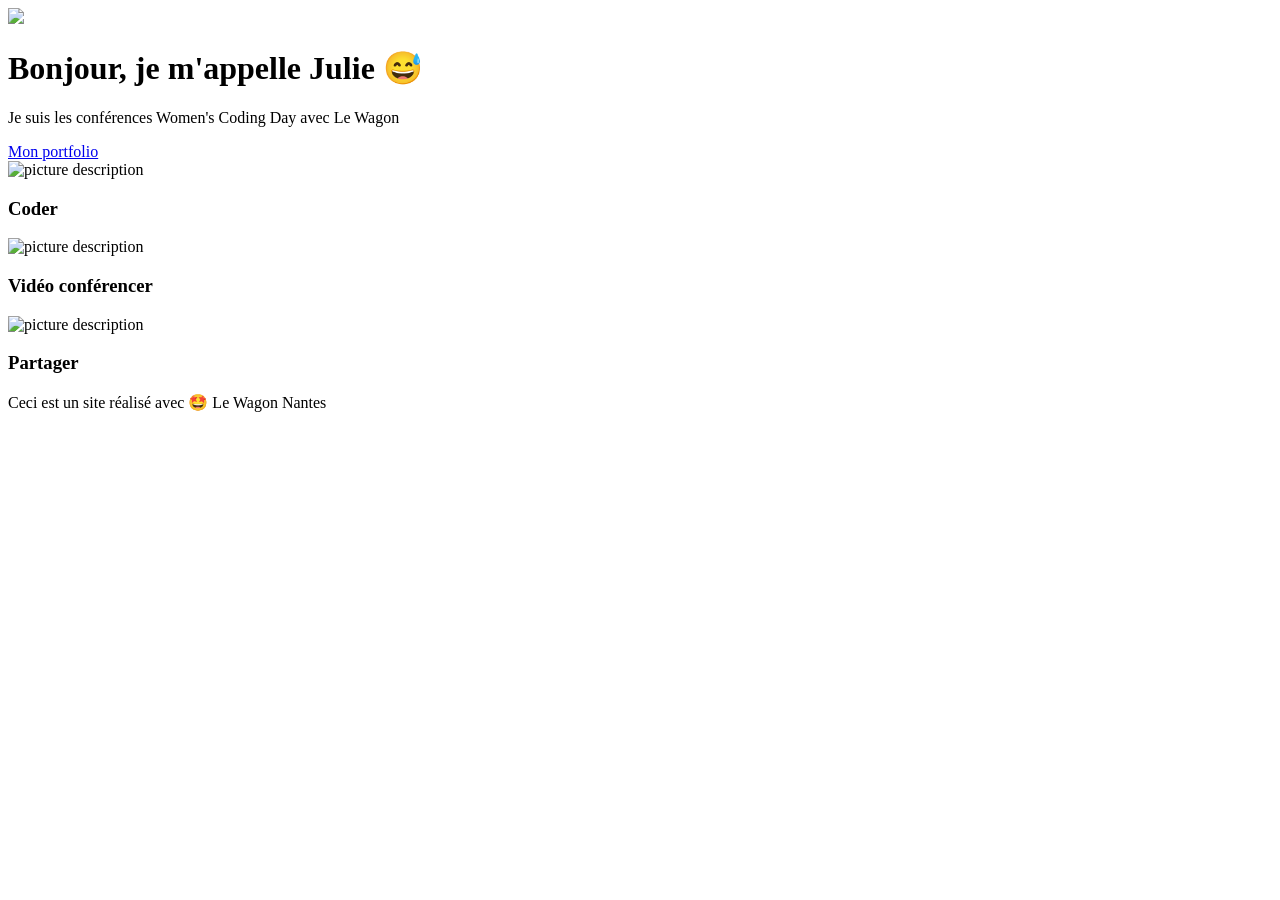
==== index.html @ acd15db1 "Add files via upload" ====
<!DOCTYPE html>

  <head>
    <meta charset="utf-8">
    <title>My profile page</title>
    <link rel="stylesheet" href="style.css">
  </head>
  <body>


  	<div id="banner">
  		<img src="images/avatar-wam.png"<br />
	    <h1>Bonjour, je m'appelle Julie 😅</h1>

		    <p>Je suis les conférences Women's Coding Day avec Le Wagon</p>

		    <a href="CVdev.html" class="btn">Mon portfolio </a>

	</div>


	<div class="cards">
		<div class="card">
			<img src="images/proud_coder.svg" alt="picture description" width="100">
		
		    <h3>Coder</h3>

		</div>

		<div class="card">
			<img src="images/conference_call.svg" alt="picture description" width="100">
		    
		    <h3>Vidéo conférencer</h3>

		</div>

		<div class="card">

		    <img src="images/teacher.svg" alt="picture description" width="100">
		    
		    <h3>Partager</h3>

		</div>

	</div>

	

	<footer>

	    <p>Ceci est un site réalisé avec 🤩 Le Wagon Nantes</p>

	</footer>

  </body>
</html>
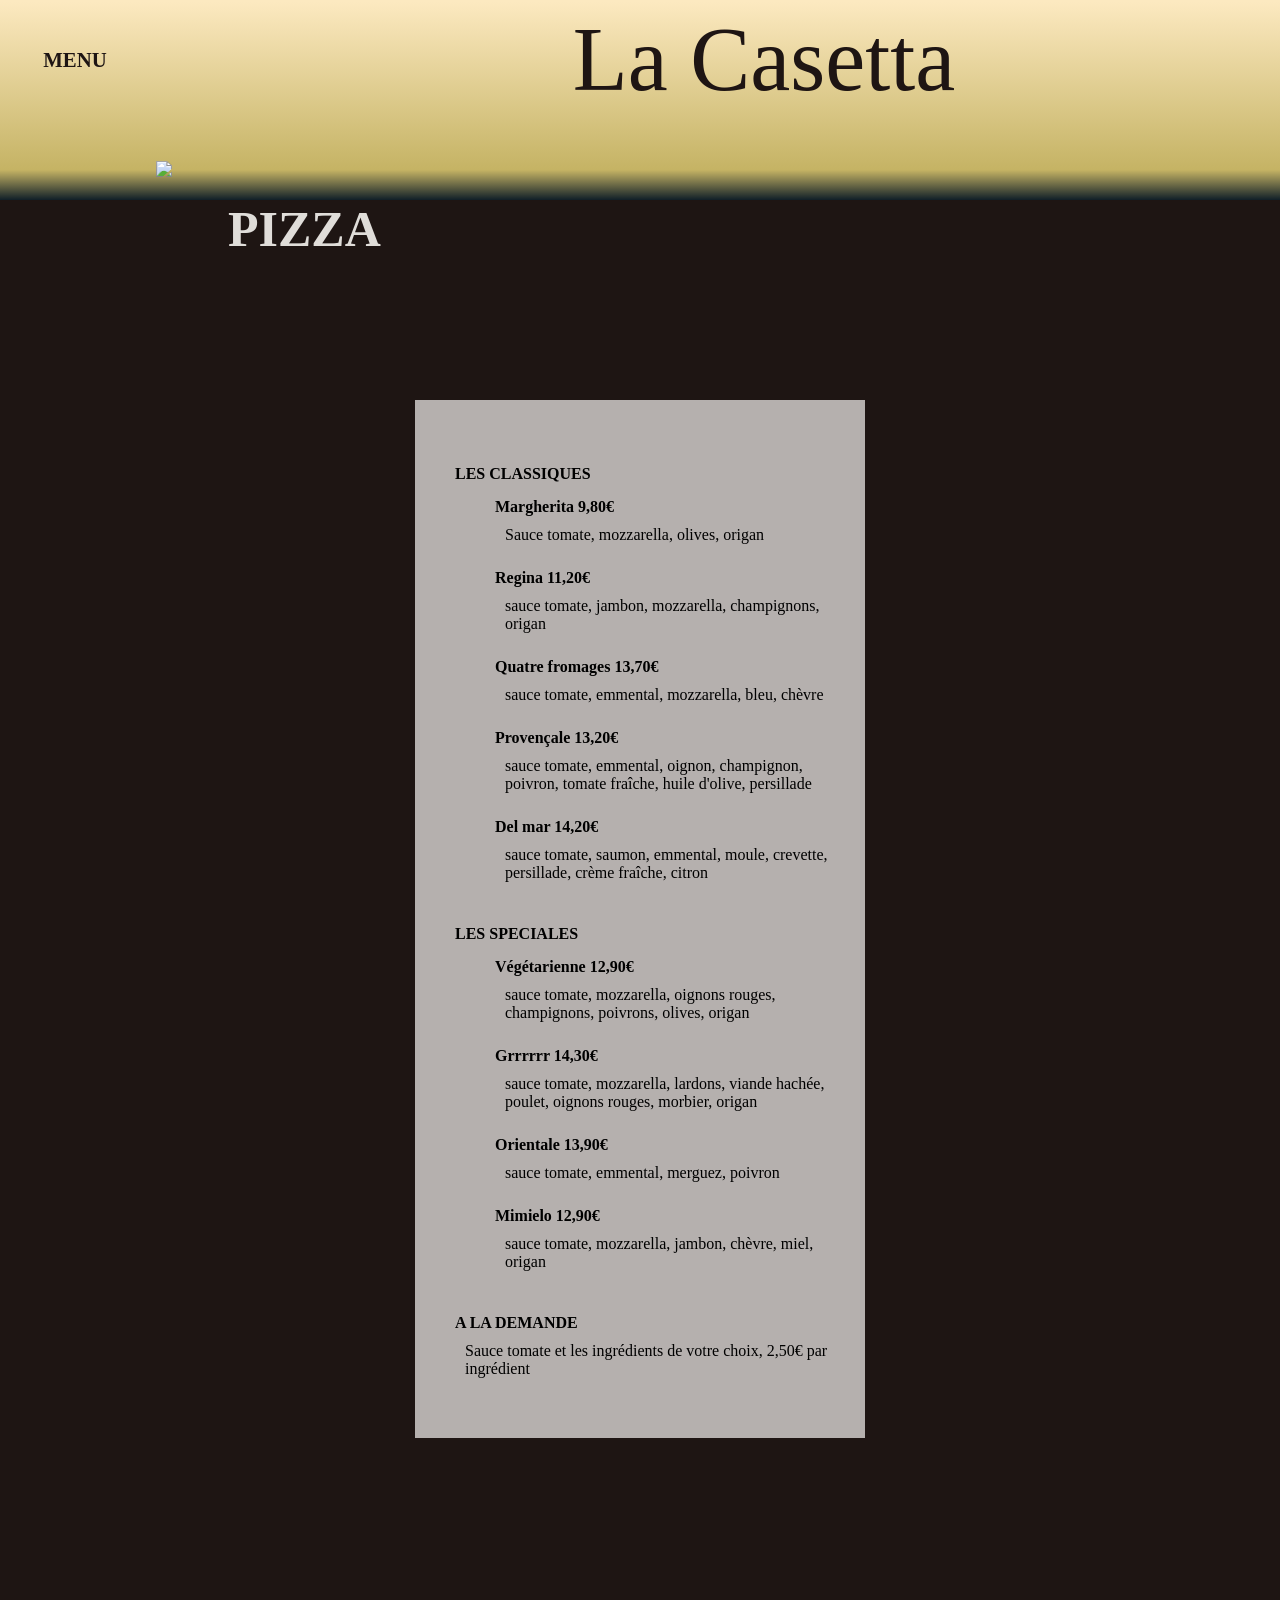
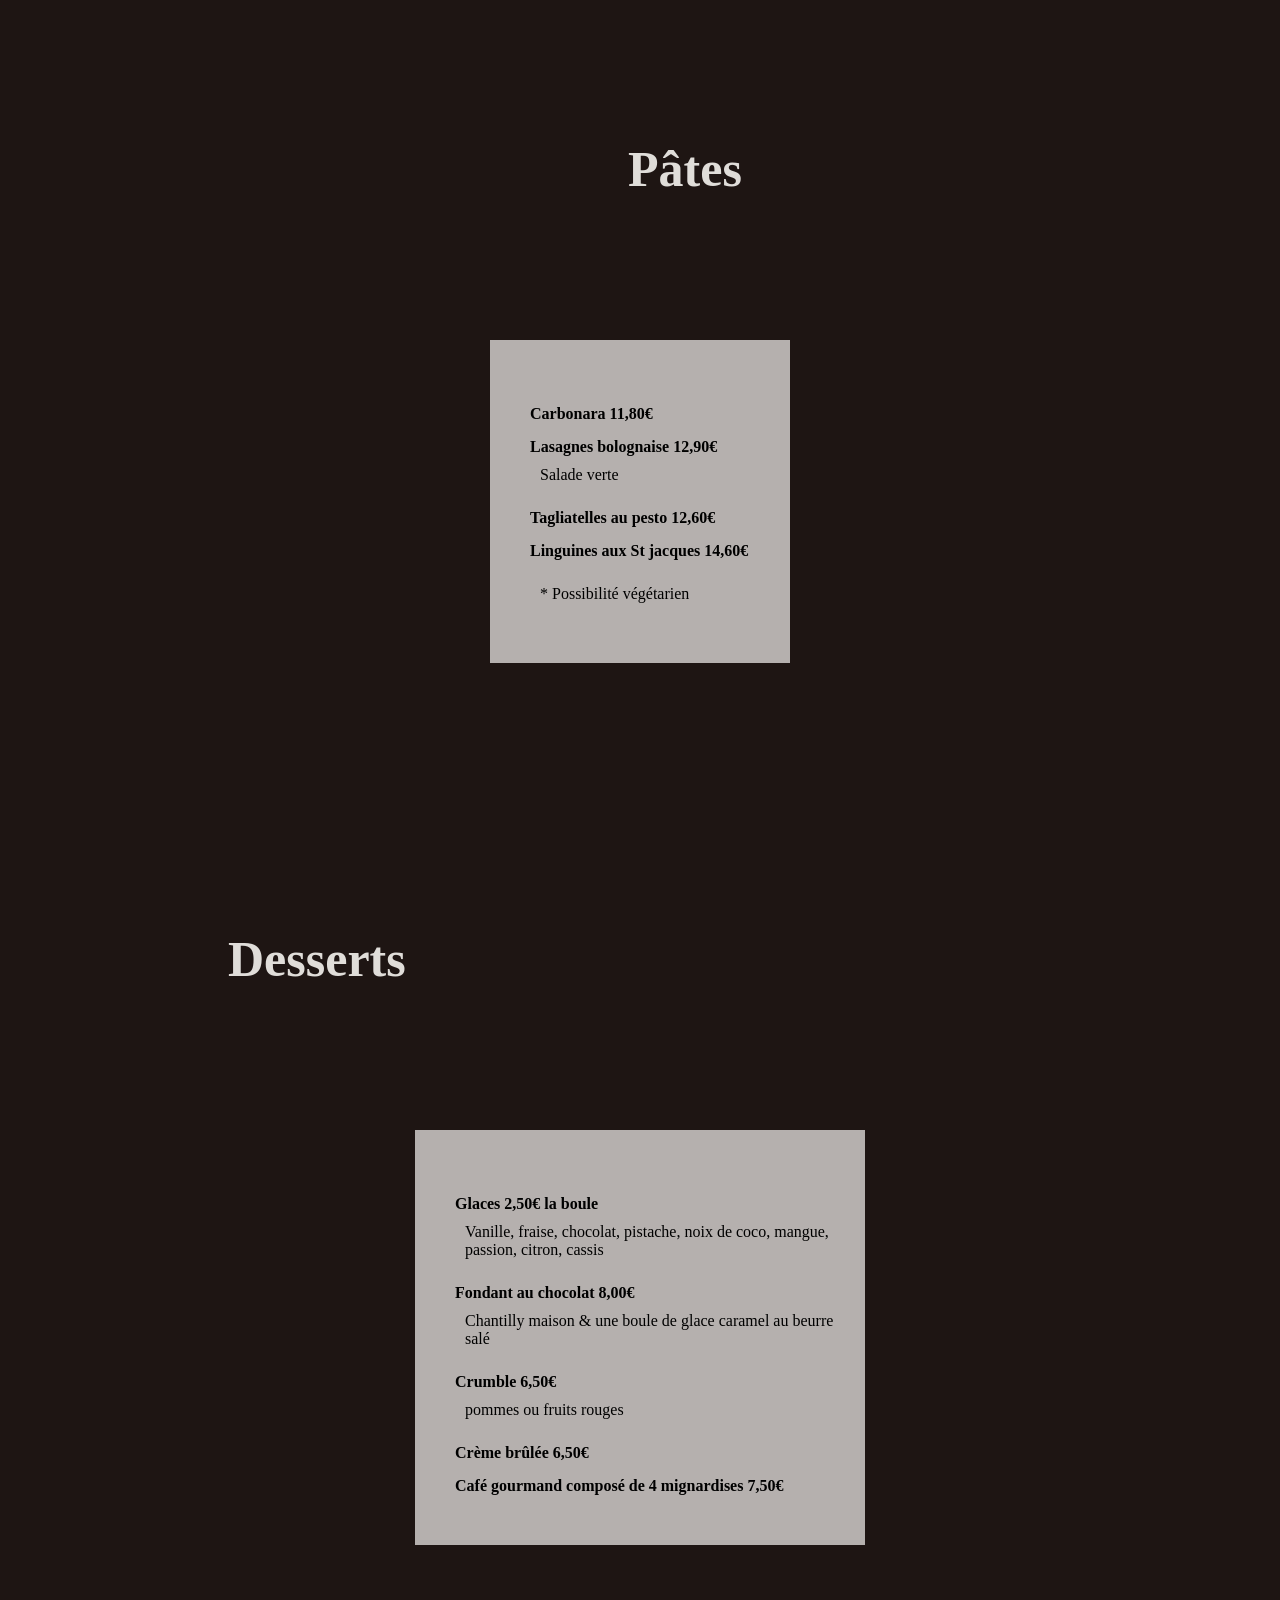
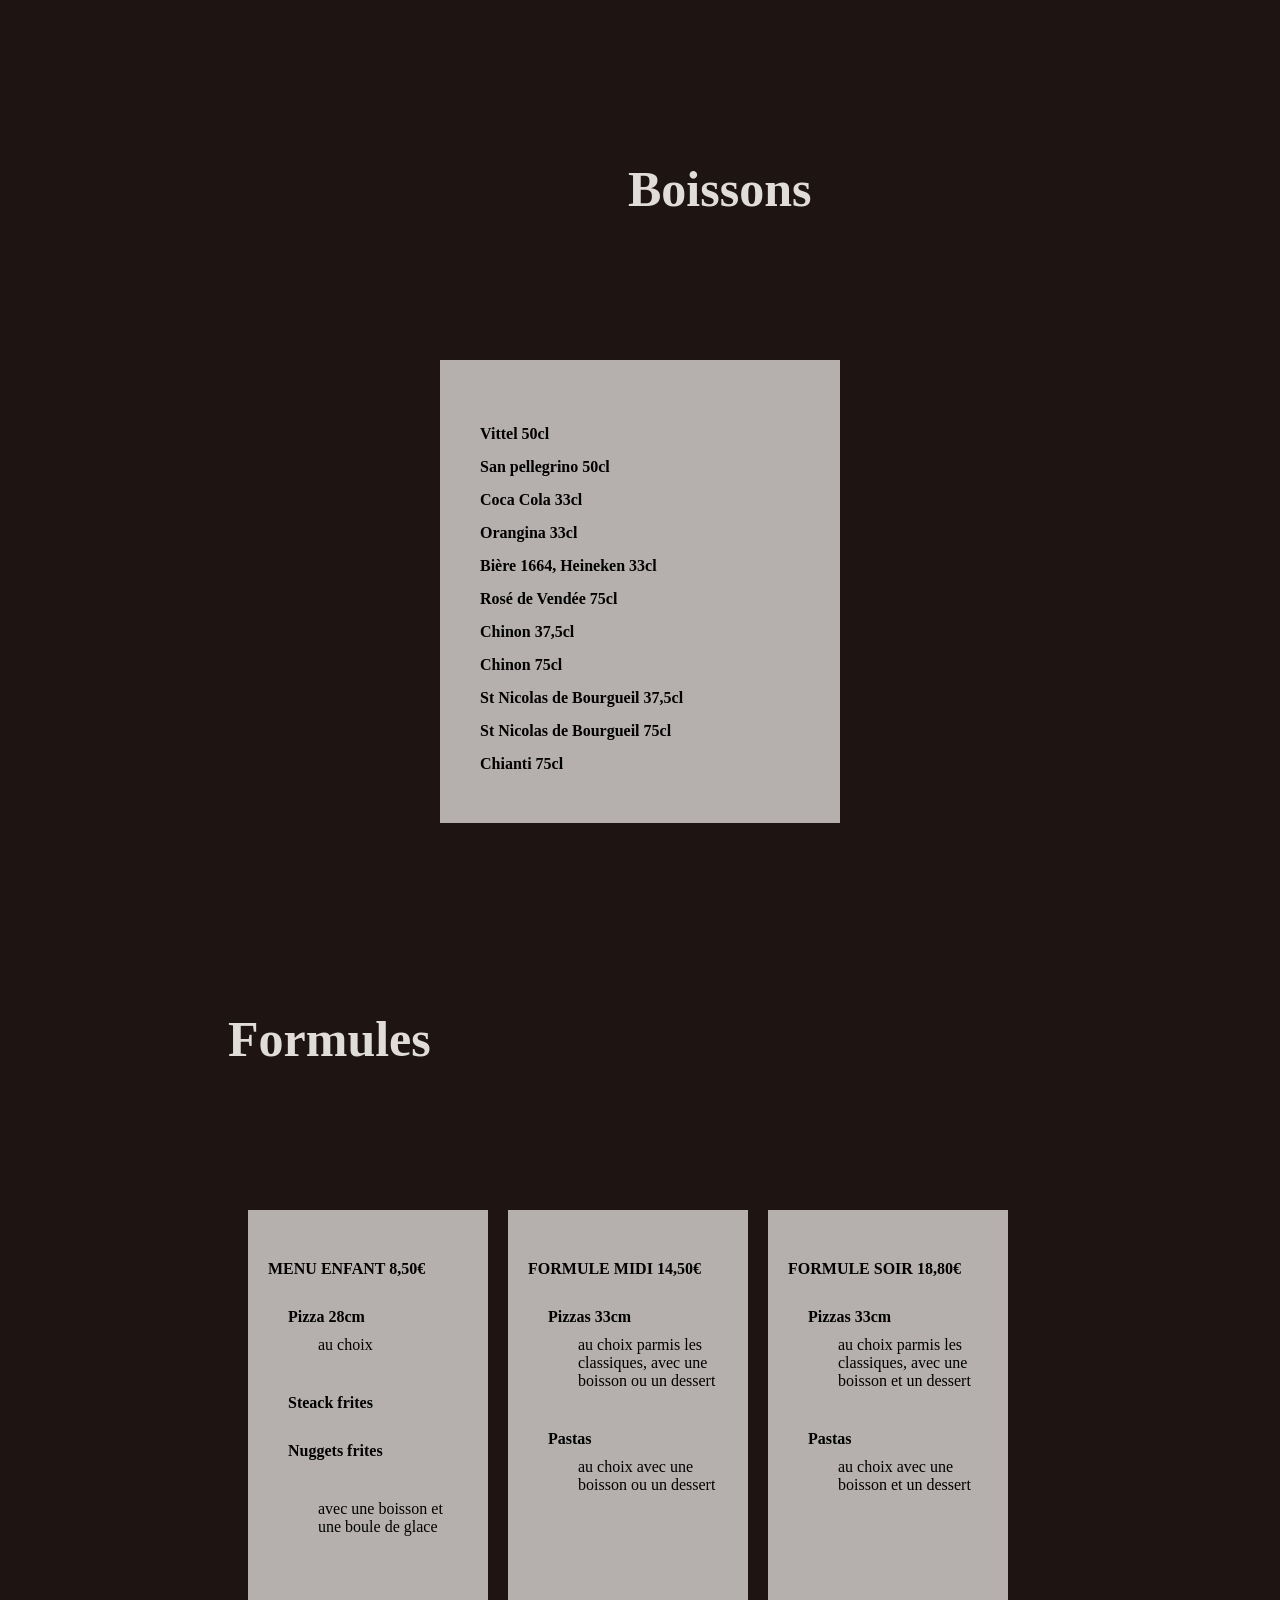
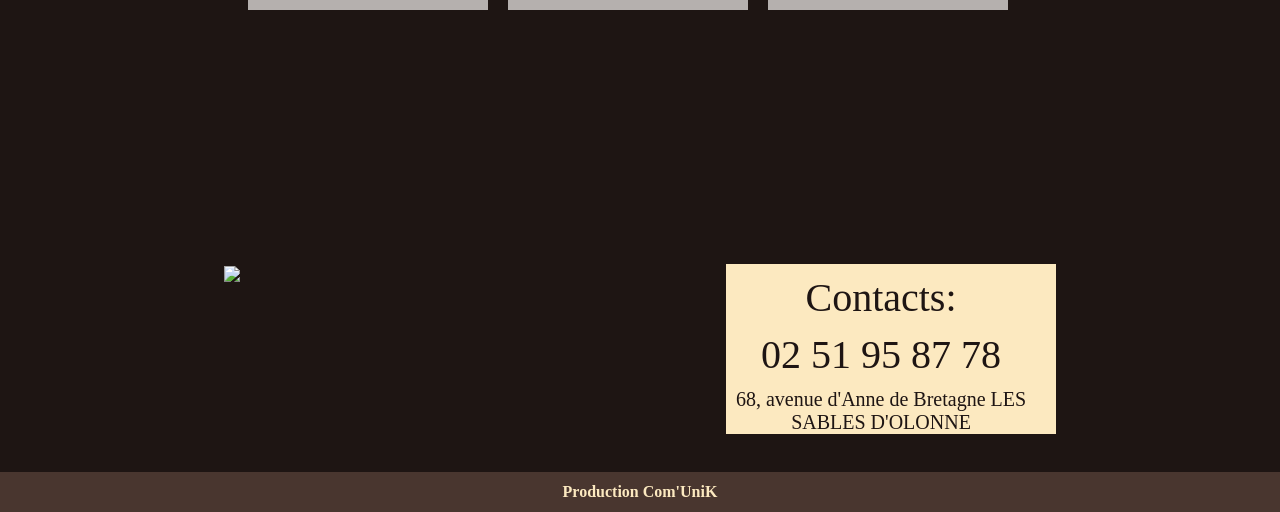
==== commit 815de5fd: "Add files via upload" ====
--- a/index.html
+++ b/index.html
@@ -1,56 +1,189 @@
-<!DOCTYPE html>
-
-  <head>
-    <meta charset="utf-8">
-    <title>My profile page</title>
-    <link rel="stylesheet" href="style.css">
-  </head>
-  <body>
-
-
-  	<div id="banner">
-  		<img src="images/avatar-wam.png"<br />
-	    <h1>Bonjour, je m'appelle Julie 😅</h1>
-
-		    <p>Je suis les conférences Women's Coding Day avec Le Wagon</p>
-
-		    <a href="CVdev.html" class="btn">Mon portfolio </a>
-
-	</div>
-
-
-	<div class="cards">
-		<div class="card">
-			<img src="images/proud_coder.svg" alt="picture description" width="100">
-		
-		    <h3>Coder</h3>
-
-		</div>
-
-		<div class="card">
-			<img src="images/conference_call.svg" alt="picture description" width="100">
-		    
-		    <h3>Vidéo conférencer</h3>
-
-		</div>
-
-		<div class="card">
-
-		    <img src="images/teacher.svg" alt="picture description" width="100">
-		    
-		    <h3>Partager</h3>
-
-		</div>
-
-	</div>
-
-	
-
-	<footer>
-
-	    <p>Ceci est un site réalisé avec 🤩 Le Wagon Nantes</p>
-
-	</footer>
-
-  </body>
-</html>
+<!DOCTYPE html>
+<html>
+    <head>
+        <meta charset = "utf-8" />
+        <meta http-equiv="X-UA-Compatible" content="IE=edge" />
+        <title>un site pour une pizzéria</title>
+        <meta name="description" content="un site de restauration pour une pizzéria située en Vendée à Les Sables d\'Olonne" />
+        <link rel="stylesheet" type="text/css" href="mep.css" />
+        <link rel="stylesheet" type="text/css" href="barNav.css" />
+        <link rel="stylesheet" type="text/css" href="fond_footer.css" />
+        <link rel="stylesheet" type="text/css" href="responsiv.css" />
+        <script type="text/javascript" src=""></script>
+    </head>
+    
+    <body>
+<!-- création de la barre de navigation avec insertion des liens-->
+        <div id = "barNav">
+            <ul class = "bar">
+                <li id = "menu"><a href = "#" id = "titlMenu">MENU</a>
+                    <ul>
+                        <li><a href = "#titlPizz">PIZZAS</a></li>
+                        <li><a href = "#titlPate">PATES</a></li>
+                        <li><a href = "#titlForm">FORMULES</a></li>
+                        <li><a href = "#titlDess">DESSERTS</a></li>
+                        <li><a href = "#titlBoiss">BOISSONS</a></li>
+                        <li><a href = "#titlAds">CONTACTS</a></li>
+                    </ul>
+                </li>
+                <li id = "enseigne">La Casetta</li>
+                <li id = "logo"><img src = "dessin.png" id = "dessin"></li>
+            </ul>
+      
+        </div>
+       
+<!-- Création de la carte -->
+<!-- partie pizza -->
+        <div id = "titlPizz"></div>
+        <div id = "produit">
+            
+            <div id = "propizz">
+                
+                <h1>PIZZA<br /></h1>
+                <div class = "pizz">
+                
+                    <ul class = "prod">
+                        <li>LES CLASSIQUES<br>
+                            <ul>
+                                <li>Margherita 9,80€</li><p>Sauce tomate, mozzarella, olives, origan</p>
+                                <li>Regina 11,20€</li><p>sauce tomate, jambon, mozzarella, champignons, origan</p>
+                                <li>Quatre fromages 13,70€</li><p>sauce tomate, emmental, mozzarella, bleu, chèvre</p>
+                                <li>Provençale 13,20€</li><p>sauce tomate, emmental, oignon, champignon, poivron, tomate fraîche, huile d'olive, persillade</p>
+                                <li>Del mar 14,20€</li><p> sauce tomate, saumon, emmental, moule, crevette, persillade, crème fraîche, citron</p>
+                            </ul>
+                        </li>
+                        <br>
+                        <li>LES SPECIALES<br>
+                            <ul>
+                                <li>Végétarienne 12,90€<p>sauce tomate, mozzarella, oignons rouges, champignons, poivrons, olives, origan</p></li>
+                                <li>Grrrrrr 14,30€<p>sauce tomate, mozzarella, lardons, viande hachée, poulet, oignons rouges, morbier, origan</p></li>
+                                <li>Orientale 13,90€<p>sauce tomate, emmental, merguez, poivron</p></li>
+                                <li>Mimielo 12,90€<p>sauce tomate, mozzarella, jambon, chèvre, miel, origan</p></li>
+                            </ul>
+                        </li>
+                        <br>
+                        <li>A LA DEMANDE<p>Sauce tomate et les ingrédients de votre choix, 2,50€ par ingrédient</p></li>
+                    </ul>
+
+                </div>
+
+            </div>
+
+            <div id = "titlPate"><br /><br /><br /><br /><br /></div>
+            <div id = "propate">
+
+                <h1>Pâtes<br /></h1>
+                <div class = "pat">
+
+                    <ul class = "prod">
+                        <li>Carbonara 11,80€</li>
+                        <li>Lasagnes bolognaise 12,90€<p>Salade verte</p></li>
+                        <li>Tagliatelles au pesto 12,60€</li>
+                        <li>Linguines aux St jacques 14,60€</li>
+                        <li></li><p>* Possibilité végétarien</p>
+                    </ul>
+                </div>
+
+            </div>
+            
+            <div id = "titlDess"><br /><br /><br /><br /><br /></div>
+            <div id = "prodess">
+
+                <h1>Desserts</h1>
+                <div class = "dess">
+                    
+                    <ul class = "prod">
+                        <li>Glaces 2,50€ la boule<p>Vanille, fraise, chocolat, pistache, noix de coco, mangue, passion, citron, cassis</p></li>
+                        <li>Fondant au chocolat 8,00€<p>Chantilly maison & une boule de glace caramel au beurre salé </p></li>
+                        <li>Crumble 6,50€<p>pommes ou fruits rouges</p></li>
+                        <li>Crème brûlée 6,50€</li>
+                        <li>Café gourmand composé de 4 mignardises 7,50€</li>
+                    </ul>
+                </div>
+
+            </div>
+            
+            <div id = "titlBoiss"><br /><br /><br /><br /><br /></div>
+            <div id = "proboiss">
+                
+                <h1>Boissons</h1>
+                <div class = "boiss">
+
+                    <ul class = "prod">
+                        <li>Vittel 50cl</li>
+                        <li>San pellegrino 50cl</li>
+                        <li>Coca Cola 33cl</li>
+                        <li>Orangina 33cl</li>
+                        <li></li>
+                        <li>Bière 1664, Heineken 33cl</li>
+                        <li></li>
+                        <li>Rosé de Vendée 75cl</li>
+                        <li>Chinon 37,5cl</li>
+                        <li>Chinon 75cl</li>
+                        <li>St Nicolas de Bourgueil 37,5cl</li>
+                        <li>St Nicolas de Bourgueil 75cl</li>
+                        <li>Chianti 75cl</li>
+                    </ul>
+                </div>
+
+            </div>
+
+            <div id = "titlForm"><br /><br /><br /><br /><br /></div>
+            <div id ="proform">
+
+                <h1>Formules</h1>
+                
+                <div class = "form">              
+
+                    <ul class ="pdt">
+                        <li>MENU ENFANT 8,50€
+                            <ul>
+                                <li>Pizza 28cm</li><p>au choix</p>
+                                <li>Steack frites</li>
+                                <li>Nuggets frites</li>
+                                <li></li><p>avec une boisson et une boule de glace</p>
+                            </ul>
+                        </li>
+                        <li>FORMULE MIDI 14,50€
+                            <ul>
+                                <li>Pizzas 33cm</li><p>au choix parmis les classiques, avec une boisson ou un dessert</p>
+                                <li>Pastas</li><p>au choix avec une boisson ou un dessert</p>
+                            </ul>
+                        </li>
+                        <li>FORMULE SOIR 18,80€
+                            <ul>
+                                <li>Pizzas 33cm</li><p>au choix parmis les classiques, avec une boisson et un dessert</p>
+                                <li>Pastas</li><p>au choix avec une boisson et un dessert</p>
+                            </ul>
+                        </li>
+                    </ul>
+                </div>
+                
+            </div>
+
+    </div>
+
+    <div id = "titlAds"><br /><br /><br /><br /><br /></div>
+    <div id = "ads">
+
+        <div class = "contact1">
+            <a href="plan.png"><img src = "plan.png" id = "plan"></a>
+
+        </div>
+
+        <div class = "contact">
+            <p>Contacts:</p>
+            <p>02 51 95 87 78</p>
+            <p id = "adress">68, avenue d'Anne de Bretagne LES SABLES D'OLONNE</p>
+
+        </div>  
+    </div>
+
+    <footer>
+
+        <p>Production Com'UniK</p>
+
+    </footer>
+  
+    </body>
+</html>
--- a/mep.css
+++ b/mep.css
@@ -0,0 +1,118 @@
+*, html, body, div, ul, li{
+    margin: 0 auto;
+    padding: 0 inherit;
+}
+
+body{
+    background-color: #1E1513;  
+}
+
+body a{
+    text-decoration: none;
+}
+
+body ul{
+    list-style-type: none;
+}
+
+@import url('https://fonts.googleapis.com/css2?family=Shadows+Into+Light&display=swap');
+
+
+h1{
+    position: absolute;
+    margin-top: -150px;
+    margin-left: 100px;
+    font-family: 'Shadows Into Light', cursive;
+    color:rgba(245, 243, 239, 0.9);
+    font-size: 50px;
+}
+
+#produit{
+    display: relative;
+    position: inherit;
+    width: 100%;
+    font-weight: bold;
+    margin-top: 350px;
+}
+
+.prod{
+    display: block;
+}
+
+.prod ul li, .prod li{
+    margin-top: 15px
+}
+
+#produit p{
+    font-weight: lighter;
+    padding: 10px;
+}
+
+.pizz{
+    display: block;
+    width: 450px;
+    background-color: rgba(245, 243, 239, 0.7);
+    margin-top: 50px;
+    padding-top: 50px;
+    padding-bottom: 50px;
+}
+
+#propate h1{
+    margin-left: 500px;
+}
+
+.pat{
+    display: block;
+    width: 300px;
+    background-color: rgba(245, 243, 239, 0.7);
+    margin-top: 50px;
+    padding-top: 50px;
+    padding-bottom: 50px;
+}
+
+.dess{
+    display: block;
+    width: 450px;
+    background-color: rgba(245, 243, 239, 0.7);
+    padding-top: 50px;
+    padding-bottom: 50px;
+    margin-top: 50px;
+}
+
+#proboiss h1{
+    margin-left: 500px;
+}
+
+.boiss{
+    display: block;
+    width: 400px;
+    margin-top: 50px;
+    background-color: rgba(245, 243, 239, 0.7);
+    padding-top: 50px;
+    padding-bottom: 50px;
+}
+
+.form{
+    display: block;
+    height: 500px;
+    margin-top: 50px;
+    margin-left: 60px;
+}
+
+.pdt > li{
+    float: left;
+    width: 200px;
+    background-color: rgba(245, 243, 239, 0.7);
+    margin-left: 20px;
+    margin-bottom: 70px;
+    padding-top: 50px;
+    padding-bottom: 50px;
+    height: 300px;
+    padding-left: 20px;
+    padding-right: 20px;
+}
+
+.pdt ul li{
+    margin-top: 30px;
+    margin-left: -20px;
+}
--- a/barNav.css
+++ b/barNav.css
@@ -0,0 +1,139 @@
+
+/* affichage de la barre de navigation */
+#barNav{
+    position: fixed;
+    z-index: 9999;
+    width: 100%;
+    height: 200px;
+    top: 0px;
+    background: #fce9c0; /* Old browsers */
+    background: -moz-linear-gradient(top, #fce9c0 1%, #c5b364 85%, #101f28 100%); /* FF3.6-15 */
+    background: -webkit-linear-gradient(top,#fce9c0 1%, #c5b364 85%, #101f28 100%);
+    /* Chrome10-25,Safari5.1-6 */
+    background: -ms-linear-gradient(top,#fce9c0 1%, #c5b364 85%, #101f28 100%);/*Internet explorer*/
+    background: -o-linear-gradient(top,#fce9c0 1%, #c5b364 85%, #101f28 100%);/*Opéra*/
+    background: linear-gradient(top,#fce9c0 1%, #c5b364 85%, #101f28 100%); /* W3C, IE10+, FF16+, Chrome26+, Opera12+, Safari7+ */
+}
+
+/* choix de police pour l enseigne et le menu */
+#barNav li {
+    font-family: 'Shadows Into Light', cursive;
+}
+
+/* couleur du titre menu */
+#menu:hover #titlMenu{
+    color: #fce9c0;
+}
+
+/* menu deroulant au survol */
+#barNav a:hover, #menu:hover{
+    color: #fce9c0;
+    background-color: #1E1513;
+}
+
+/* disposition des elements du menu deroulant */
+.bar, .bar ul{
+    padding: 0;
+    margin: 0;
+}
+
+.bar{
+    position: absolute;
+    display: block;
+    width: 100%;
+}
+
+/* mise en page du menu déroulant */
+.bar>li{
+    display: inline-block;
+    position: relative;
+    text-align: center;
+    margin-top: 10px;
+    width: 150px;
+    line-height: 100px;
+    font-size: 1.3em;
+    vertical-align: middle;
+}
+
+#titlMenu{
+    font-weight: 850;
+    color: #1E1513;
+}
+
+/* mise en forme du menu deroulant */
+.bar ul{
+    position: absolute;
+    display: block;
+        /* on cache les sous menus sur la gauche  */
+    left: 0px;
+    text-align: center;
+    width: 150px;
+    height: 0px;
+    line-height: 5em;
+    overflow: hidden;
+}
+
+/* action du menu au survol */
+#menu:hover ul{
+    height: 500px;
+    background-color: #fce9c0;
+    visibility: visible;
+}
+
+/* mise en forme des liens dans le menu dérouolant */
+.bar a{
+    display: block;
+    color: #1E1513;
+}
+/* est-ce utile
+#menu>a{
+    margin-left: 0px;
+}
+*/
+#enseigne {
+    visibility: ;
+    width: 500px;
+    font-size: 90px;
+    vertical-align: top;
+    text-align: center;
+    color: #1E1513;
+    margin-left: 360px;
+    animation-name: casetta;
+    transition-delay: 4s;
+    animation-duration: 2s;
+}
+
+@keyframe casetta {
+    0%   {left: -1500px; top: 0px;}
+    25%  {left: 0px; top: 0px;}
+    50%  {left: 50px; top: 20px;}
+    75% {right: 700px; top: 25px;}
+    100% {left: 35px; top: 13px;}
+}
+
+#logo{
+    margin-left: 5%;
+    height: 200px;
+    width: 200px;
+    overflow: hidden;
+    animation-name: pizze;
+    animation-duration: 4s;
+    transition-delay: 2s;
+    transition-timing-function: ease-out;
+    transform: rotate(360deg);
+    transition: width 2s, height 2s, transform 4s;
+}
+
+/* position et animation logo pizza */
+#dessin{
+    max-width: 200px;
+    max-height: 200px;
+}
+
+@keyframes pizze {
+    0%   {right: -500px; top: -100px;}
+    25%  {right: 0px; top: 0px;}
+    50%  {right: 50px; top: 20px;}
+    75% {right: 700px; top: 25px;}
+    100% {right: 35px; top: 13px;}
+}
--- a/fond_footer.css
+++ b/fond_footer.css
@@ -0,0 +1,87 @@
+#propizz{
+    background-image: url(pizza_2_.jpg);
+    height: 1250px;
+}
+
+#propate{
+    background-image: url(pates.jpg);
+    height: 500px;
+}
+
+#prodess{
+    background-image: url(coupes_2_.jpg);
+    height: 540px;
+}
+
+#proboiss{
+    background-image: url(boisson2.jpg);
+    height: 560px;
+}
+
+
+#proform{
+    background-image: url(formule.jpg);
+    height: auto;
+    width: 1024px;
+}
+
+#propizz, #propate, #proform, #proboiss, #prodess {
+    float: inherit;
+    display: inherit;
+    background-repeat: no-repeat;
+    background-size: cover;
+    background-attachment: fixed;
+    width: 1024px;
+    margin-top: 200px;
+    display: block;
+    overflow: hidden;
+}
+
+#ads{
+    position: relative;
+    display: table;
+    float: inherit;
+    margin-top: 5% ;
+    width: 65%;
+}
+
+.contact{
+    display: table-cell;
+    width: 330px;
+    background-color: #fce9c0;
+    vertical-align: middle;
+}
+
+#plan{
+    position: static;
+    vertical-align: middle;
+    height: 100%;
+    margin-right: 10px;
+}
+
+.contact p{
+    font-size: 40px;
+    text-align: center;
+    margin-top: 10px;
+    margin-right: 20px;
+    color: #1E1513;
+}
+
+#adress{
+    font-size: 20px;
+}
+
+footer{
+    position: relative;
+    width: 100%;
+    line-height: 2.5em;
+    background-color: #49362F;
+    margin-bottom: 0px;
+    margin-top: 3%;
+}
+
+footer p{
+    text-align: center;
+    font-weight: bold;
+    color: #fce9c0;
+}
--- a/responsiv.css
+++ b/responsiv.css
@@ -0,0 +1,128 @@
+/*code responsive pour tablette */
+@media (max-width: 1024px){
+    
+    #suite{
+        margin-left: 300px;
+        vertical-align: top;
+    }
+    
+    #dessin{
+        width: 80px;
+    }
+    
+    #enseigne{
+        margin-left: 150px;
+    }
+    
+    .bar>li{
+        font-size: 1em;
+        width: 100px;
+    }
+    
+    .bar ul{
+        width: 100px;
+        line-height: 3em;
+    }
+    
+    #menu:hover ul{
+        height: 280px;
+    }
+    
+    .bar a{
+        font-size: 1em;
+    }
+    
+    .pizz, .pat, .dess, .boiss{
+        margin-left: 20%;
+    }
+    
+    .form1 img{
+        margin-left: 20px
+    }
+    
+    #propate h1, #proboiss h1{
+        margin-left: 50%;
+    }
+    
+    .form{
+        margin-left: 0px;
+    }
+    
+    .pdt> li{
+        height: 200px;
+        margin-right: auto;
+    }
+    
+    .pdt ul li{
+        margin-top: 10px;
+    }
+    
+     #ads{
+        width: 100%
+    }
+    
+    .contact{
+        margin-right: 50px;
+    }
+    
+    .contact1{
+        margin-left: 50px;
+    }
+    
+}
+
+/* pour telephone */
+@media (max-width: 768px){ 
+    
+    #suite{
+        margin-left: 120px;
+    }
+    
+    #dessin{
+        width: 60px;
+    }
+    
+    #titlEns{
+        width: 200px;
+    }
+    
+    #enseigne{
+        margin-left: 20px;
+    }
+    
+    h1{
+        margin-left: 50px;
+        margin-top: -70px;
+    }
+    
+    h1 img{
+        width: 200px; 
+    }
+    
+    #propizz h1, #propate h1{
+        margin-top: -90px;
+    }
+    
+    #propizz, #propate, #prodess, #proboiss, #proform{
+        margin-top: 110px;
+        width: 100%;
+    }
+    .pizz, .pat, .dess, .boiss{
+        margin: 0 auto;
+        width: 100%;
+    }
+    
+    .form{
+        margin-left: 70px;
+    }
+    
+    #ads{
+        display: table-cell;
+    }
+    
+    .contact, .contact1{
+        display: block;
+        margin-top: 10px;
+        margin-left: 20%;
+    }
+}
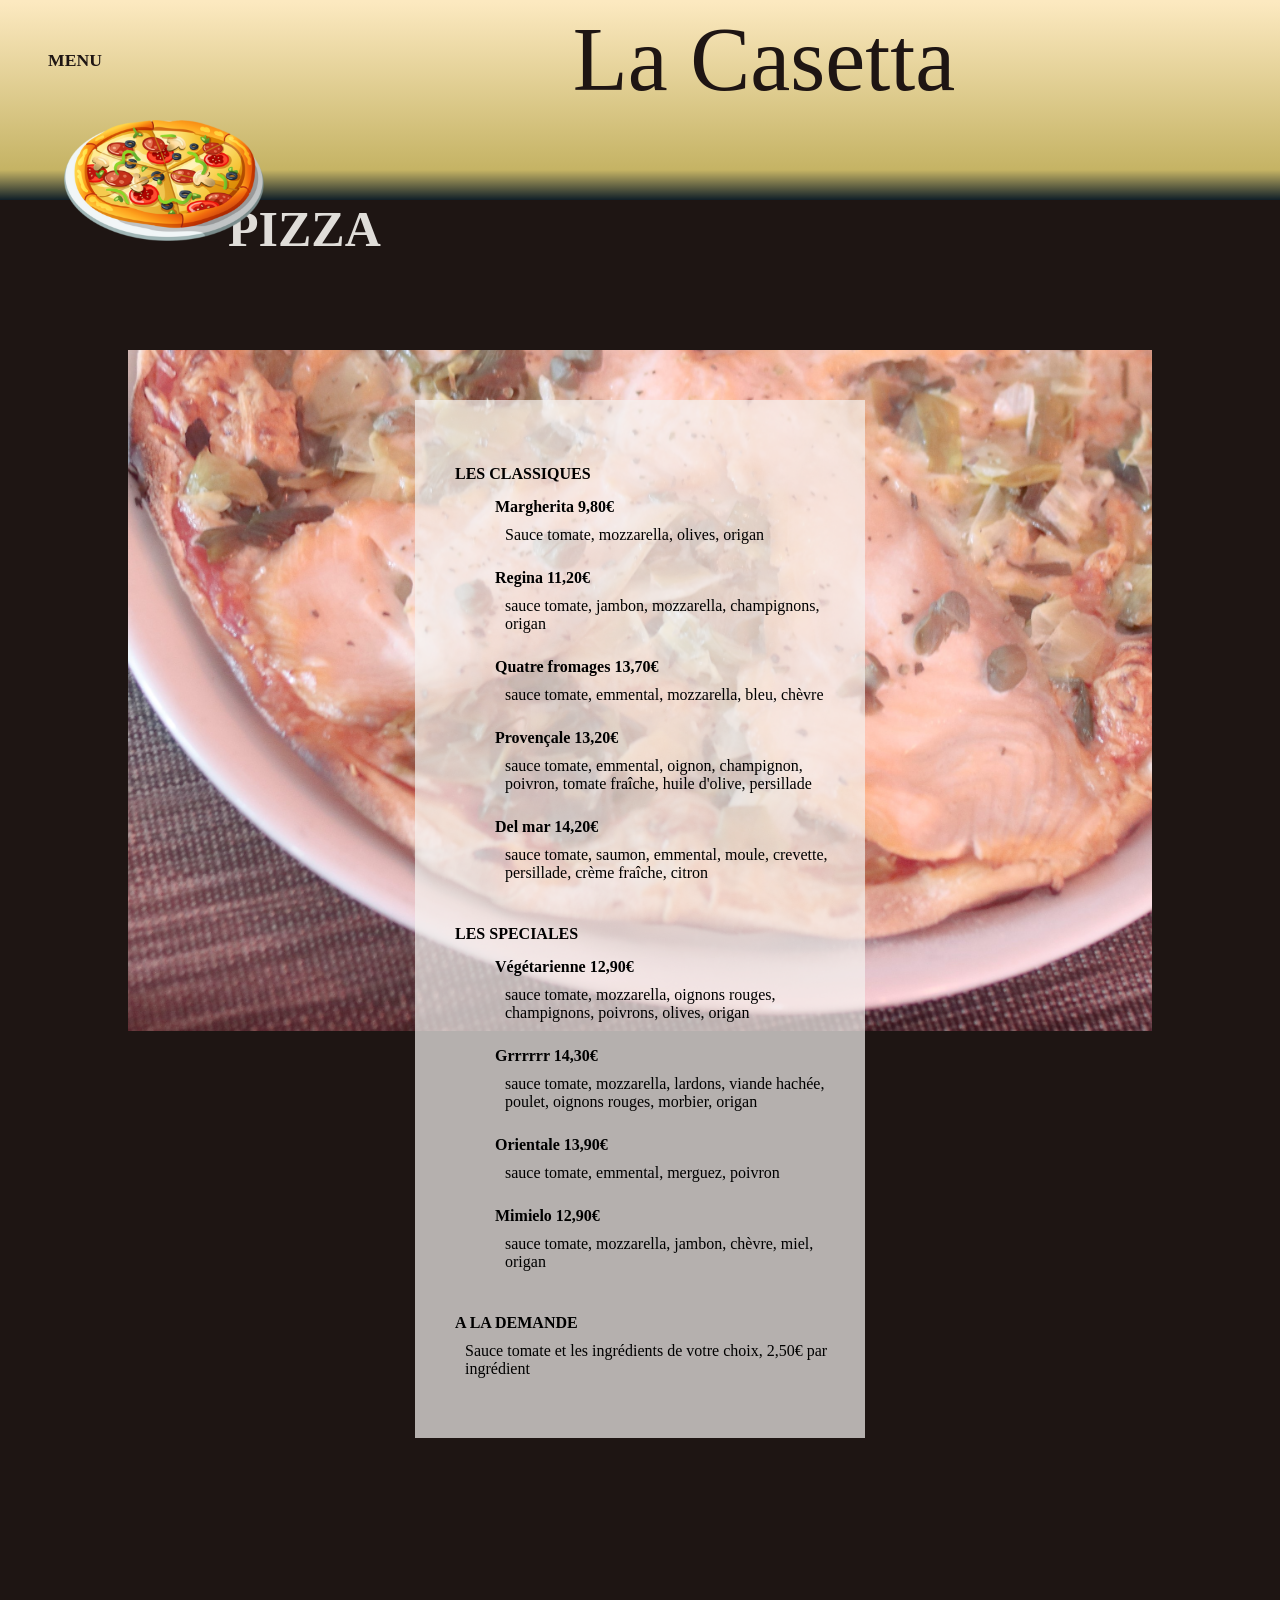
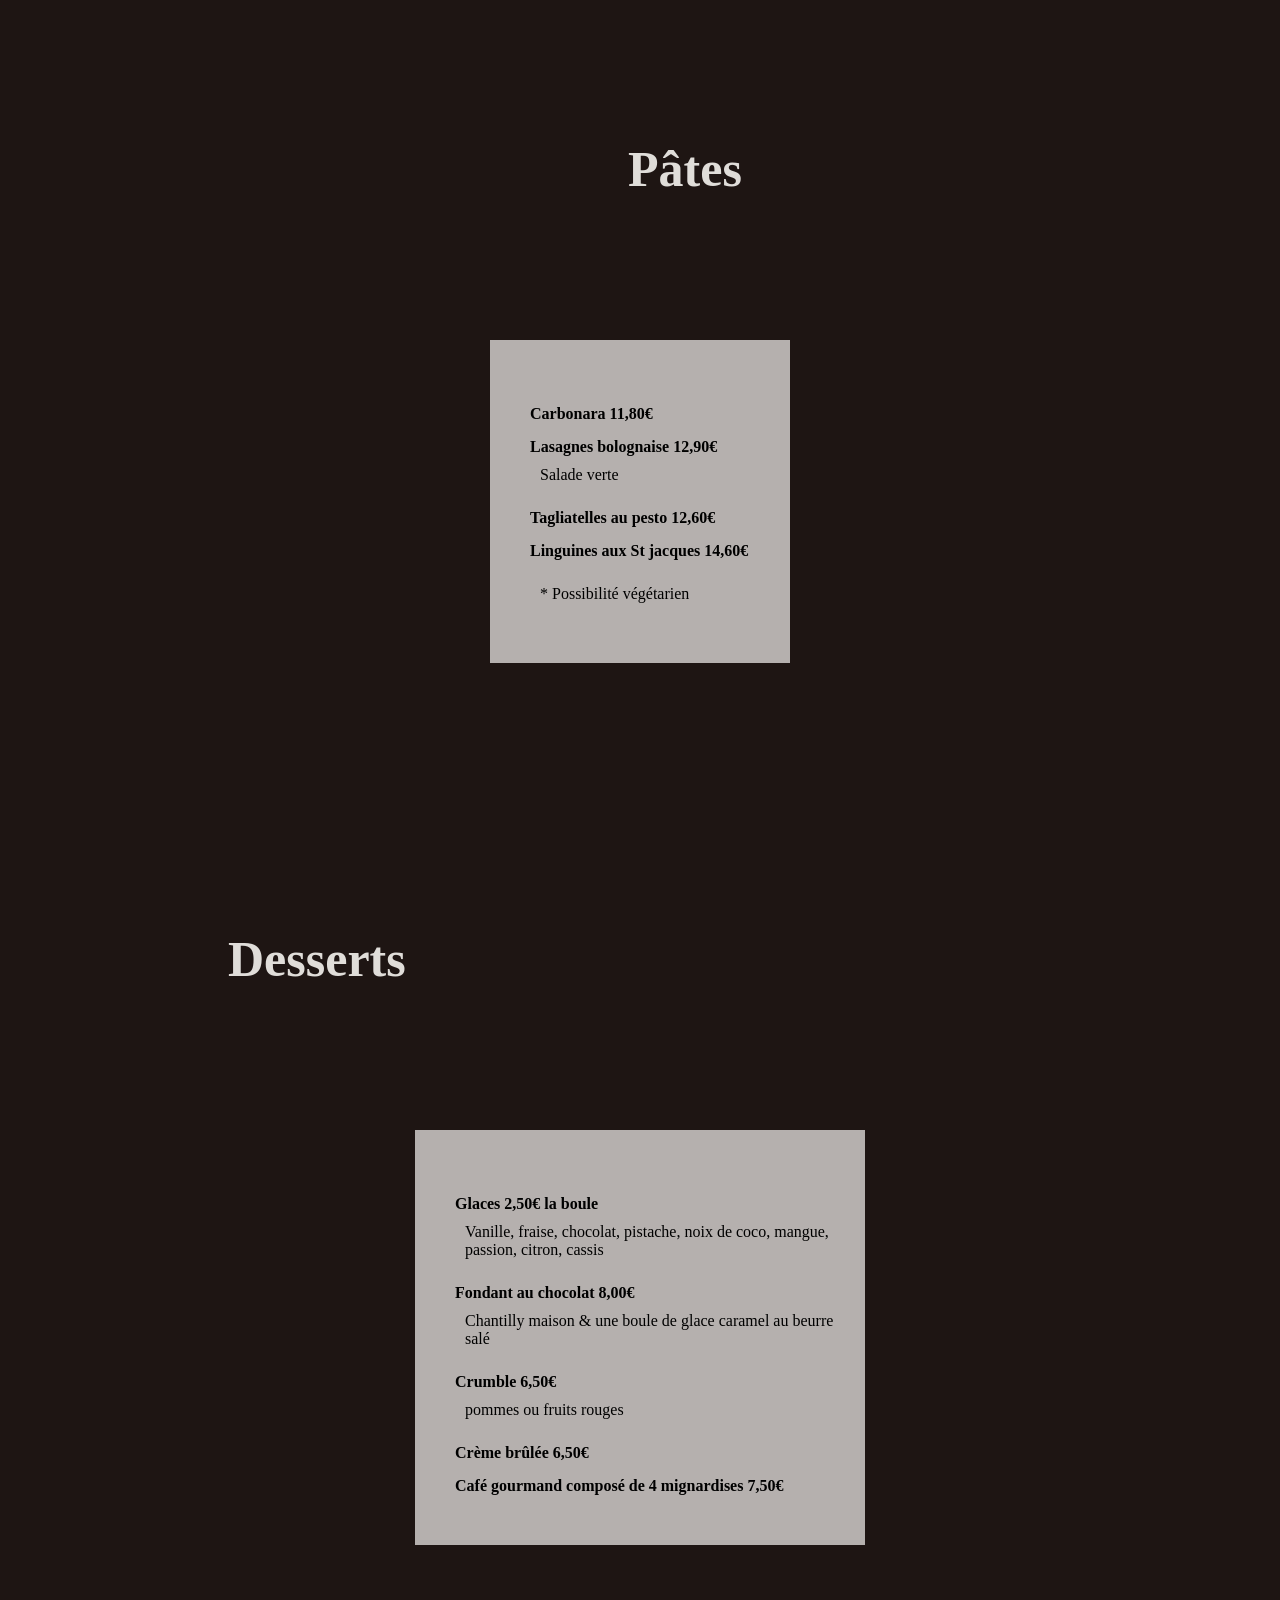
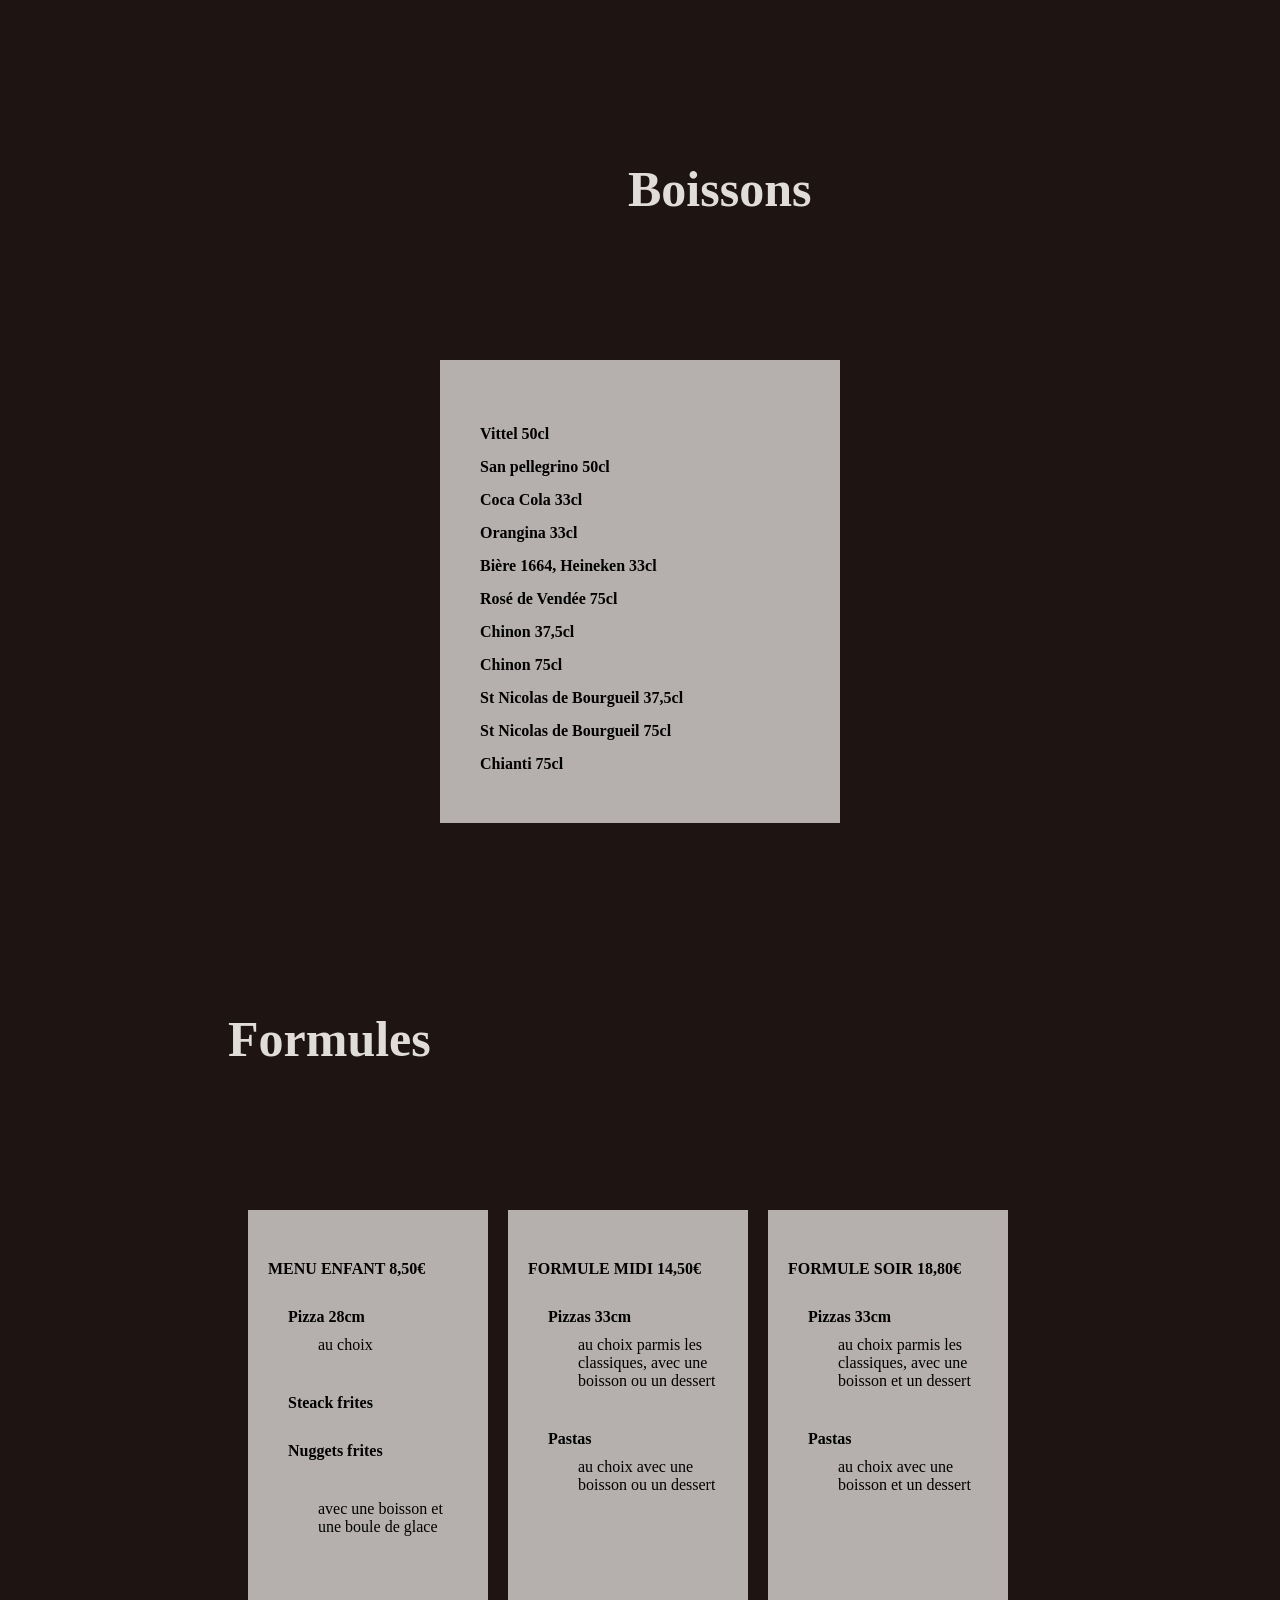
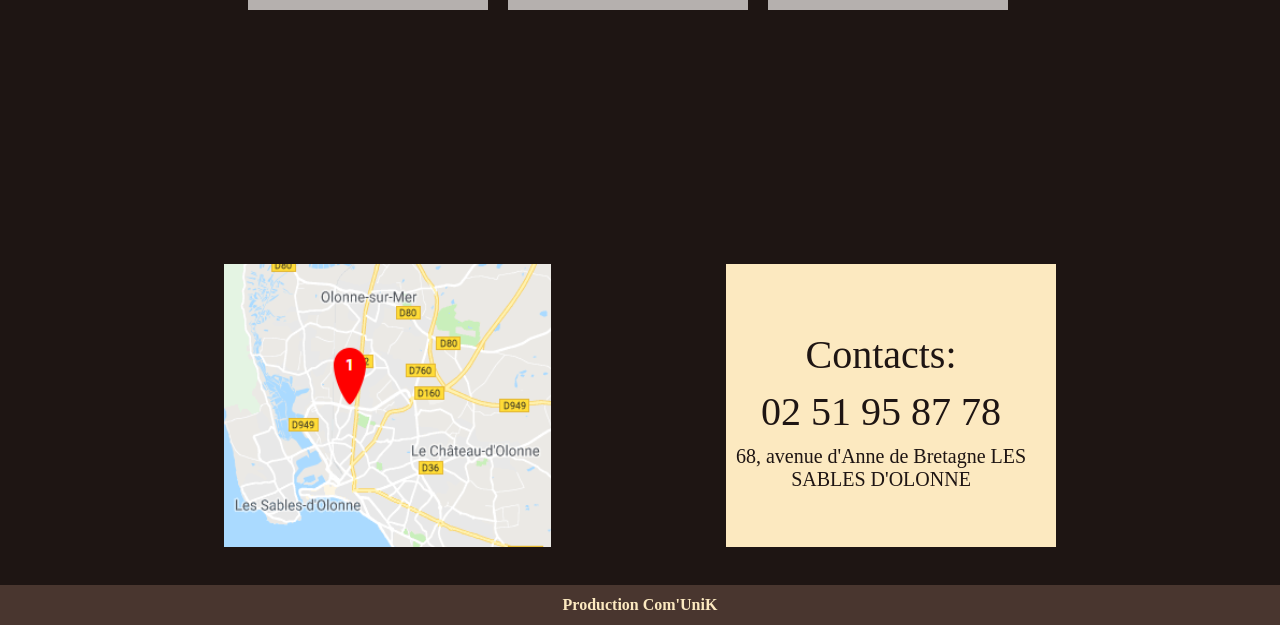
==== commit f8bd95ec: "Update index.html" ====
--- a/index.html
+++ b/index.html
@@ -4,7 +4,7 @@
         <meta charset = "utf-8" />
         <meta http-equiv="X-UA-Compatible" content="IE=edge" />
         <title>un site pour une pizzéria</title>
-        <meta name="description" content="un site de restauration pour une pizzéria située en Vendée à Les Sables d\'Olonne" />
+        <meta name="description" content="un site de restauration pour une pizzéria située en Vendée : Les Sables d\'Olonne" />
         <link rel="stylesheet" type="text/css" href="mep.css" />
         <link rel="stylesheet" type="text/css" href="barNav.css" />
         <link rel="stylesheet" type="text/css" href="fond_footer.css" />
@@ -13,6 +13,7 @@
     </head>
     
     <body>
+        
 <!-- création de la barre de navigation avec insertion des liens-->
         <div id = "barNav">
             <ul class = "bar">
@@ -69,6 +70,7 @@
 
             </div>
 
+  <!-- Partie pates -->
             <div id = "titlPate"><br /><br /><br /><br /><br /></div>
             <div id = "propate">
 
@@ -86,6 +88,7 @@
 
             </div>
             
+  <!-- partie dessert -->
             <div id = "titlDess"><br /><br /><br /><br /><br /></div>
             <div id = "prodess">
 
@@ -103,6 +106,7 @@
 
             </div>
             
+  <!-- partie boisson -->
             <div id = "titlBoiss"><br /><br /><br /><br /><br /></div>
             <div id = "proboiss">
                 
@@ -128,6 +132,7 @@
 
             </div>
 
+  <!-- partie formule -->
             <div id = "titlForm"><br /><br /><br /><br /><br /></div>
             <div id ="proform">
 
@@ -162,23 +167,22 @@
             </div>
 
     </div>
-
+        
+<!-- contact -->
     <div id = "titlAds"><br /><br /><br /><br /><br /></div>
     <div id = "ads">
 
         <div class = "contact1">
             <a href="plan.png"><img src = "plan.png" id = "plan"></a>
-
         </div>
 
         <div class = "contact">
             <p>Contacts:</p>
             <p>02 51 95 87 78</p>
             <p id = "adress">68, avenue d'Anne de Bretagne LES SABLES D'OLONNE</p>
-
         </div>  
     </div>
-
+<!-- footer -->
     <footer>
 
         <p>Production Com'UniK</p>
@@ -186,4 +190,4 @@
     </footer>
   
     </body>
-</html>+</html>
--- a/barNav.css
+++ b/barNav.css
@@ -8,8 +8,7 @@
     top: 0px;
     background: #fce9c0; /* Old browsers */
     background: -moz-linear-gradient(top, #fce9c0 1%, #c5b364 85%, #101f28 100%); /* FF3.6-15 */
-    background: -webkit-linear-gradient(top,#fce9c0 1%, #c5b364 85%, #101f28 100%);
-    /* Chrome10-25,Safari5.1-6 */
+    background: -webkit-linear-gradient(top,#fce9c0 1%, #c5b364 85%, #101f28 100%);/* Chrome10-25,Safari5.1-6 */
     background: -ms-linear-gradient(top,#fce9c0 1%, #c5b364 85%, #101f28 100%);/*Internet explorer*/
     background: -o-linear-gradient(top,#fce9c0 1%, #c5b364 85%, #101f28 100%);/*Opéra*/
     background: linear-gradient(top,#fce9c0 1%, #c5b364 85%, #101f28 100%); /* W3C, IE10+, FF16+, Chrome26+, Opera12+, Safari7+ */
@@ -37,6 +36,7 @@
     margin: 0;
 }
 
+/* taille du menu déroulant */
 .bar{
     position: absolute;
     display: block;
@@ -51,7 +51,7 @@
     margin-top: 10px;
     width: 150px;
     line-height: 100px;
-    font-size: 1.3em;
+    font-size: 1.1em;
     vertical-align: middle;
 }
 
@@ -136,4 +136,4 @@
     50%  {right: 50px; top: 20px;}
     75% {right: 700px; top: 25px;}
     100% {right: 35px; top: 13px;}
-}+}
